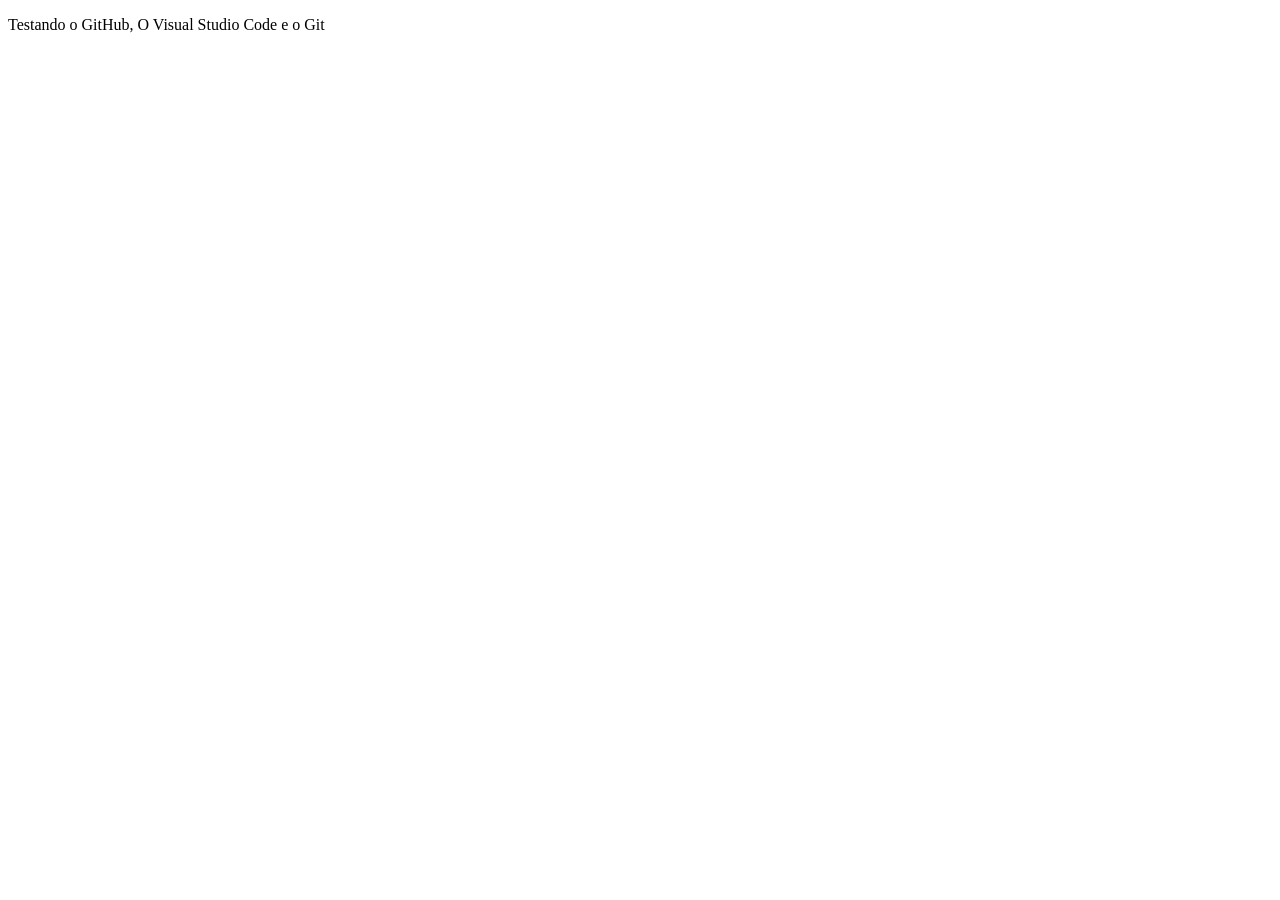
==== html-estudos.html @ 1ec07225 "teste" ====
<!DOCTYPE html>
<html lang="en">
<head>
    <meta charset="UTF-8">
    <meta name="viewport" content="width=device-width, initial-scale=1.0">
    <title>Document</title>
</head>
<body>
    <p>Testando o GitHub, O Visual Studio Code e o Git</p>
    
</body>
</html>
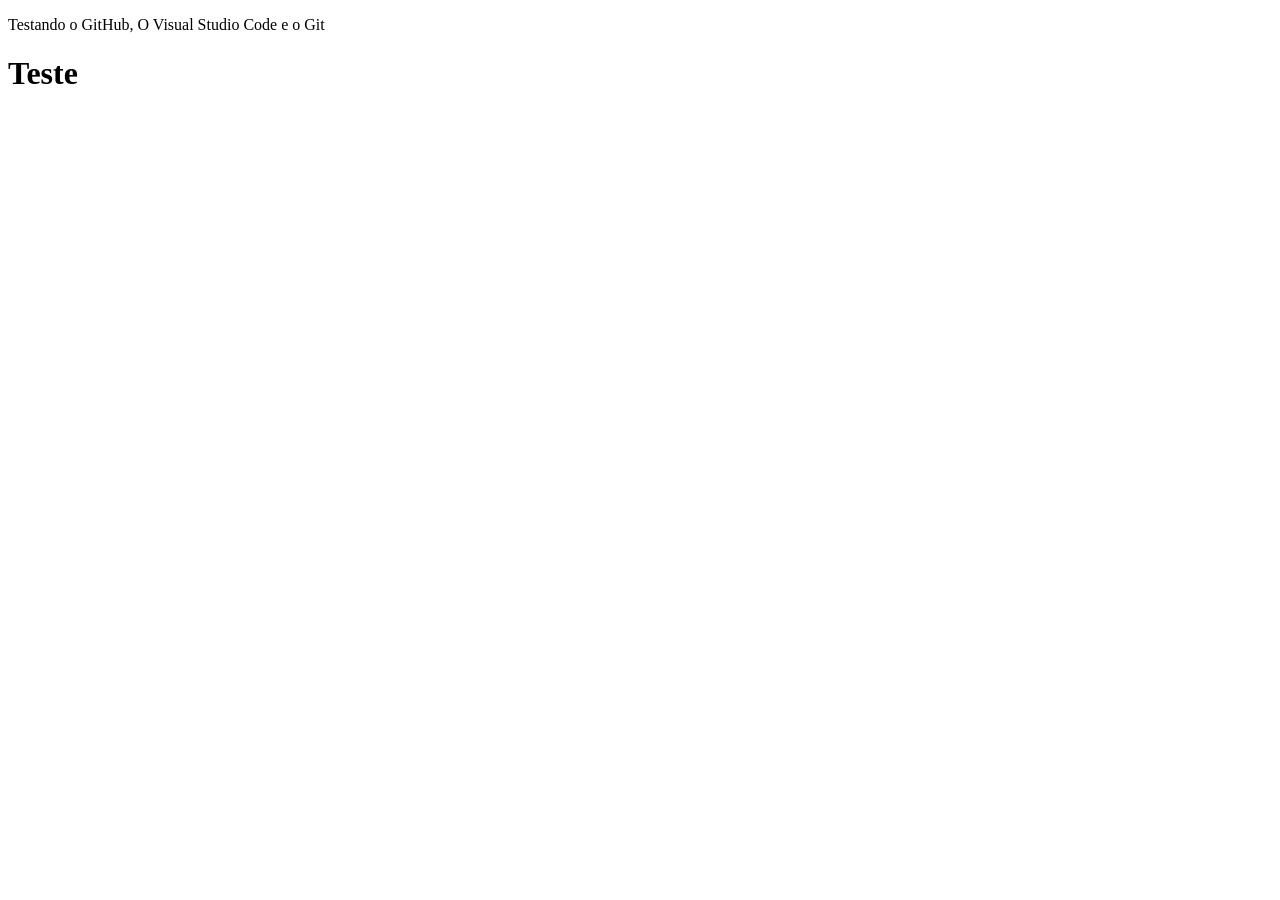
==== commit 090f3386: "Eu" ====
--- a/html-estudos.html
+++ b/html-estudos.html
@@ -7,6 +7,7 @@
 </head>
 <body>
     <p>Testando o GitHub, O Visual Studio Code e o Git</p>
+    <h1>Teste</h1>
     
 </body>
 </html>
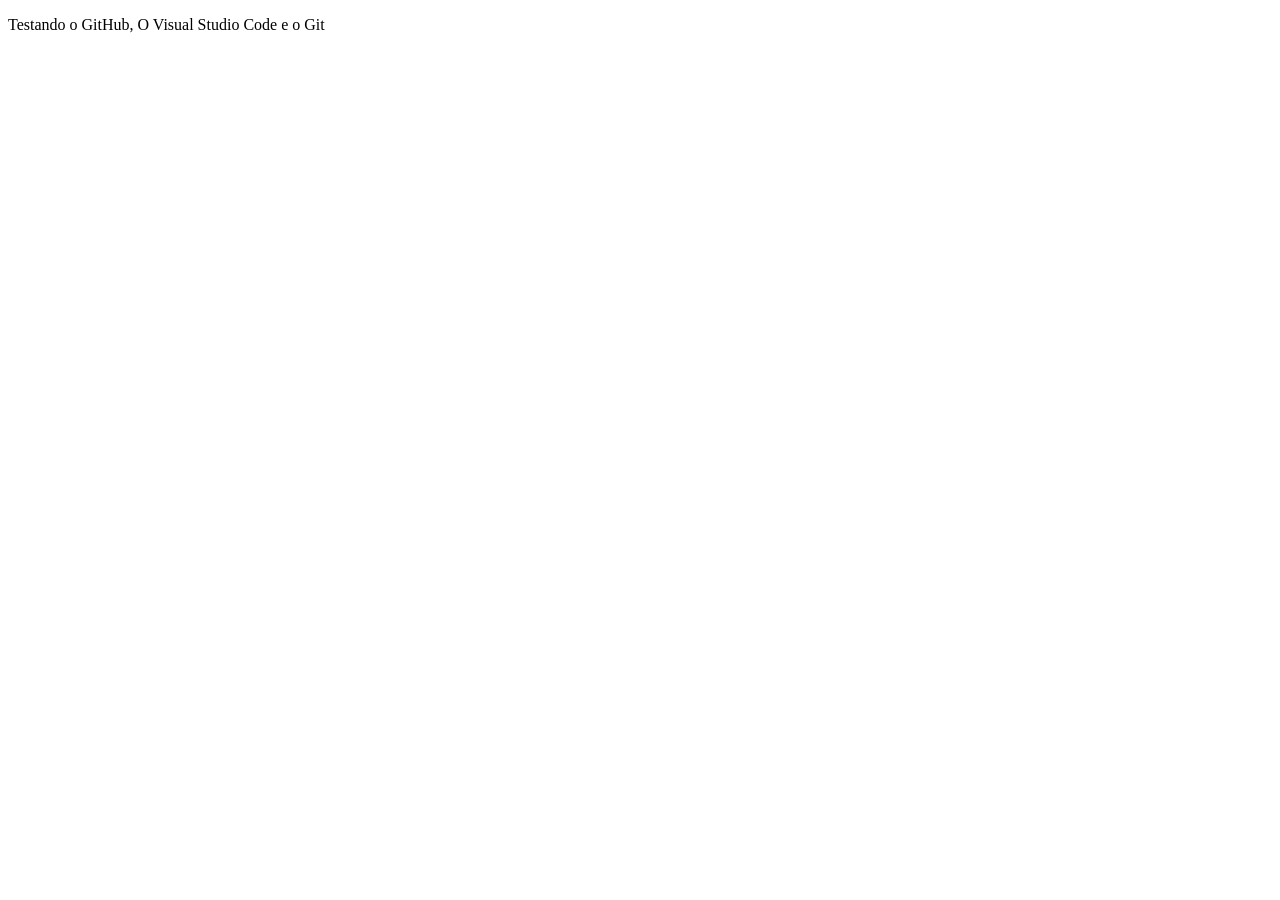
==== commit 7d72d52d: "Testando isto aqui" ====
--- a/html-estudos.html
+++ b/html-estudos.html
@@ -7,7 +7,7 @@
 </head>
 <body>
     <p>Testando o GitHub, O Visual Studio Code e o Git</p>
-    <h1>Teste</h1>
+   
     
 </body>
 </html>
